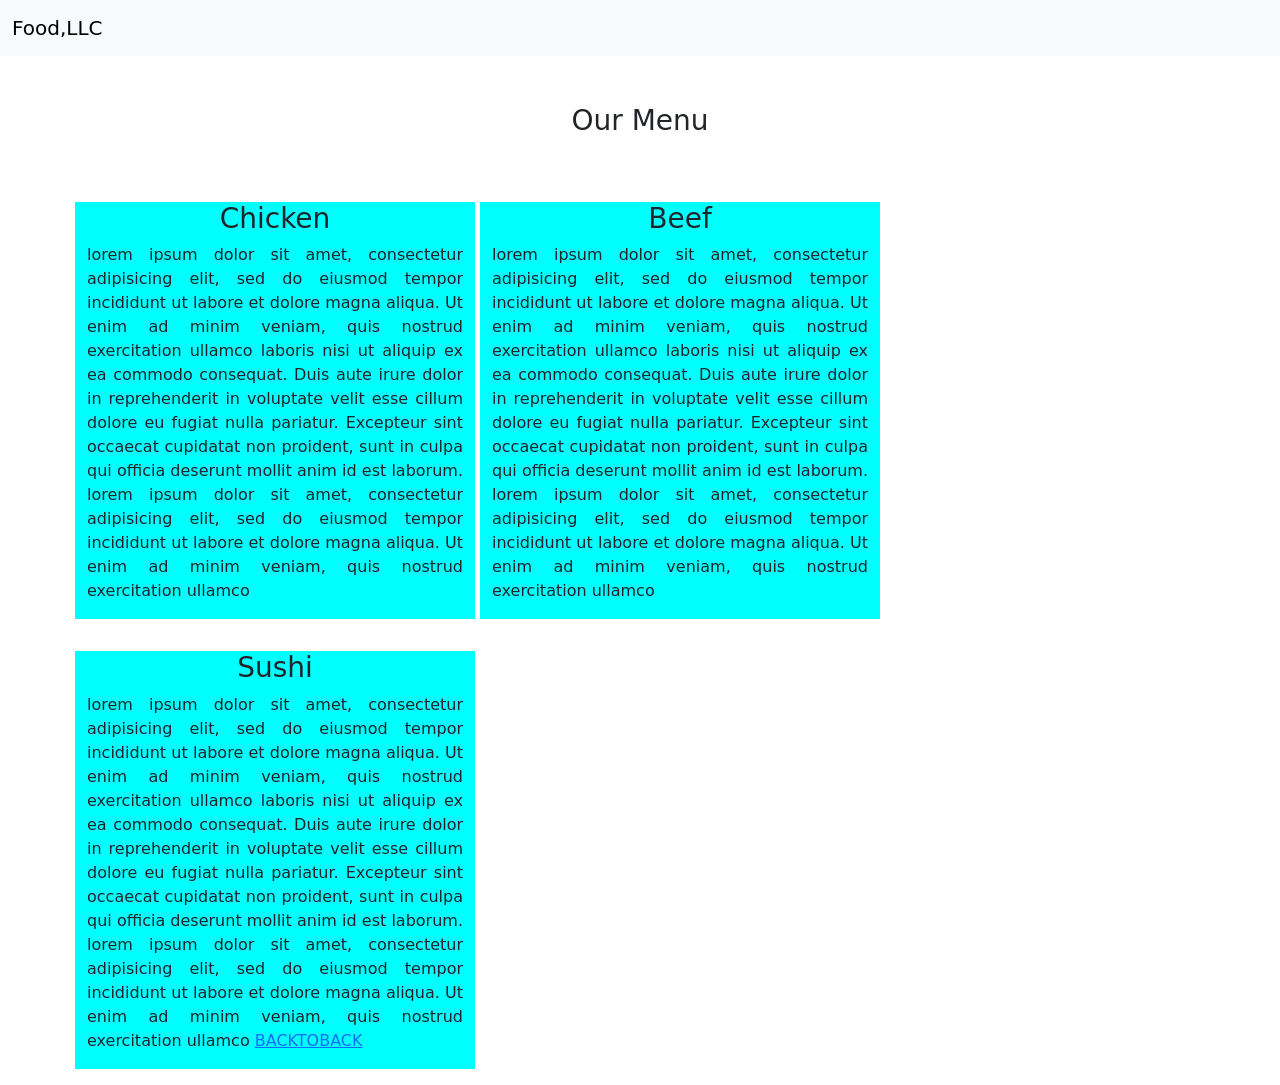
==== index.html @ 18aa0fc4 "Primera versión de mi página" ====
<!DOCTYPE html>
<html lang="en">
<head>
    <meta charset="UTF-8">
    <meta name="viewport" content="width=device-width, initial-scale=1.0">
    <title>MI PRIMERA PAGINA</title>
    <link href="https://cdn.jsdelivr.net/npm/bootstrap@5.3.8/dist/css/bootstrap.min.css" rel="stylesheet" integrity="sha384-sRIl4kxILFvY47J16cr9ZwB07vP4J8+LH7qKQnuqkuIAvNWLzeN8tE5YBujZqJLB" crossorigin="anonymous">
    <link rel="stylesheet" href="CSS/styles.css">
</head>
<body>
    <nav class="navbar bg-body-tertiary">
        <div class="container-fluid">
            <a class="navbar-brand" href="#" id="COMIDA">Food,LLC</a>
                <button class="navbar-toggler d-lg-none" type="button" data-bs-toggle="collapse" data-bs-target="#navbarNav" aria-controls="navbarNav" aria-expanded="false" aria-label="Toggle navigation">
                    <span class="navbar-toggler-icon"></span>
                </button>
             <div class="collapse navbar-collapse" id="navbarNav">
                <ul class="navbar-nav">
                    <li class="nav-item">
                        <a class="nav-link text-center" aria-current="page" href="#POLLO">Chicken</a>
                    </li>
                    <li class="nav-item">
                        <a class="nav-link text-center" href="#CARNE">Beef</a>
                    </li>
                    <li class="nav-item">
                        <a class="nav-link text-center" href="#SUSHI">Sushi</a>
                    </li>
                </ul>
            </div>
        </div>
    </nav>
    <div class="container">
        <h3 class="text-center mb-5 mt-5">Our Menu</h3>
        <div class="row">
            <div  class="parrafo1 col-lg-4 my-3">
                <h3 class="text-center" id=POLLO">Chicken</h3>
                <p class="parrafo">lorem ipsum dolor sit amet, consectetur
adipisicing elit, sed do eiusmod tempor incididunt
ut labore et dolore magna aliqua. Ut enim ad
minim veniam, quis nostrud exercitation ullamco
laboris nisi ut aliquip ex ea commodo consequat.
Duis aute irure dolor in reprehenderit in voluptate
velit esse cillum dolore eu fugiat nulla pariatur.
Excepteur sint occaecat cupidatat non proident,
sunt in culpa qui officia deserunt mollit anim id
est laborum. lorem ipsum dolor sit amet,
consectetur adipisicing elit, sed do eiusmod
tempor incididunt ut labore et dolore magna
aliqua. Ut enim ad minim veniam, quis nostrud
exercitation ullamco</p>
            </div>
            <div class="parrafo1 col-lg-4 my-3">
                <h3 class="text-center" id="CARNE">Beef</h3>
                <p class="parrafo">lorem ipsum dolor sit amet, consectetur
adipisicing elit, sed do eiusmod tempor incididunt
ut labore et dolore magna aliqua. Ut enim ad
minim veniam, quis nostrud exercitation
ullamco laboris nisi ut aliquip ex ea commodo
consequat. Duis aute irure dolor in reprehenderit
in voluptate velit esse cillum dolore eu fugiat
nulla pariatur. Excepteur sint occaecat cupidatat
non proident, sunt in culpa qui officia deserunt
mollit anim id est laborum. lorem ipsum dolor sit
amet, consectetur adipisicing elit, sed do
eiusmod tempor incididunt ut labore et dolore
magna aliqua. Ut enim ad minim veniam, quis
nostrud exercitation ullamco</p>
            </div>
            <div class="parrafo1 col-lg-4 my-3">
                <h3 class="text-center" id="SUSHI">Sushi</h3>
                <p class="parrafo">lorem ipsum dolor sit amet, consectetur
adipisicing elit, sed do eiusmod tempor
incididunt ut labore et dolore magna aliqua. Ut
enim ad minim veniam, quis nostrud exercitation
ullamco laboris nisi ut aliquip ex ea commodo
consequat. Duis aute irure dolor in reprehenderit
in voluptate velit esse cillum dolore eu fugiat
nulla pariatur. Excepteur sint occaecat cupidatat
non proident, sunt in culpa qui officia deserunt
mollit anim id est laborum. lorem ipsum dolor sit
amet, consectetur adipisicing elit, sed do
eiusmod tempor incididunt ut labore et dolore
magna aliqua. Ut enim ad minim veniam, quis
nostrud exercitation ullamco <a href="#COMIDA">BACK<span>TO</span>BACK</a>
                </p> 
            </div>
      
        </div>

    </div>
</body>
<script src="https://cdn.jsdelivr.net/npm/bootstrap@5.3.8/dist/js/bootstrap.bundle.min.js" integrity="sha384-FKyoEForCGlyvwx9Hj09JcYn3nv7wiPVlz7YYwJrWVcXK/BmnVDxM+D2scQbITxI" crossorigin="anonymous"></script>
</html>
---- CSS/styles.css ----
.parrafo1{
    background-color: aqua;
    margin-left: 5px;
    width: 400px;
    text-align: justify;
}
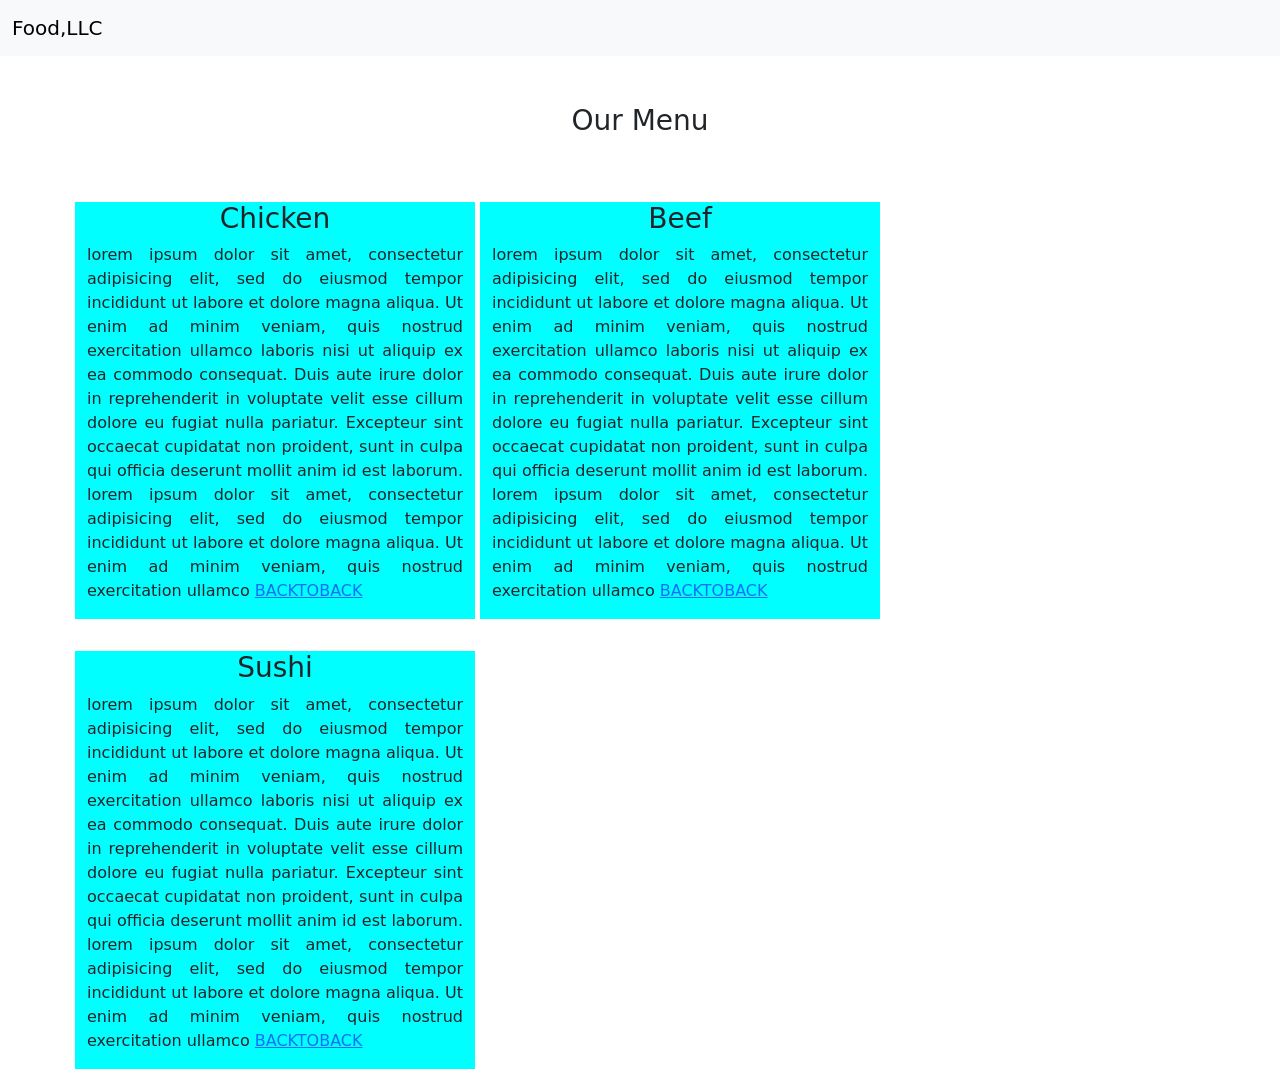
==== commit c0fa5dd3: "ACTUALIZACION" ====
--- a/index.html
+++ b/index.html
@@ -1,93 +1,181 @@
 <!DOCTYPE html>
+
 <html lang="en">
+
 <head>
+
     <meta charset="UTF-8">
+
     <meta name="viewport" content="width=device-width, initial-scale=1.0">
+
     <title>MI PRIMERA PAGINA</title>
+
     <link href="https://cdn.jsdelivr.net/npm/bootstrap@5.3.8/dist/css/bootstrap.min.css" rel="stylesheet" integrity="sha384-sRIl4kxILFvY47J16cr9ZwB07vP4J8+LH7qKQnuqkuIAvNWLzeN8tE5YBujZqJLB" crossorigin="anonymous">
+
     <link rel="stylesheet" href="CSS/styles.css">
+
 </head>
+
 <body>
+
     <nav class="navbar bg-body-tertiary">
+
         <div class="container-fluid">
+
             <a class="navbar-brand" href="#" id="COMIDA">Food,LLC</a>
-                <button class="navbar-toggler d-lg-none" type="button" data-bs-toggle="collapse" data-bs-target="#navbarNav" aria-controls="navbarNav" aria-expanded="false" aria-label="Toggle navigation">
+
+                <button class="navbar-toggler d-md-none" type="button" data-bs-toggle="collapse" data-bs-target="#navbarNav" aria-controls="navbarNav" aria-expanded="false" aria-label="Toggle navigation">
+
                     <span class="navbar-toggler-icon"></span>
+
                 </button>
+
              <div class="collapse navbar-collapse" id="navbarNav">
+
                 <ul class="navbar-nav">
+
                     <li class="nav-item">
+
                         <a class="nav-link text-center" aria-current="page" href="#POLLO">Chicken</a>
+
                     </li>
+
                     <li class="nav-item">
+
                         <a class="nav-link text-center" href="#CARNE">Beef</a>
+
                     </li>
+
                     <li class="nav-item">
+
                         <a class="nav-link text-center" href="#SUSHI">Sushi</a>
+
                     </li>
+
                 </ul>
+
             </div>
+
         </div>
+
     </nav>
+
     <div class="container">
+
         <h3 class="text-center mb-5 mt-5">Our Menu</h3>
+
         <div class="row">
-            <div  class="parrafo1 col-lg-4 my-3">
+
+            <div  class="parrafo1 col-lg-4 col-xxs-12 my-3">
+ 
                 <h3 class="text-center" id=POLLO">Chicken</h3>
+
                 <p class="parrafo">lorem ipsum dolor sit amet, consectetur
+
 adipisicing elit, sed do eiusmod tempor incididunt
+
 ut labore et dolore magna aliqua. Ut enim ad
+
 minim veniam, quis nostrud exercitation ullamco
+
 laboris nisi ut aliquip ex ea commodo consequat.
+
 Duis aute irure dolor in reprehenderit in voluptate
+
 velit esse cillum dolore eu fugiat nulla pariatur.
+
 Excepteur sint occaecat cupidatat non proident,
+
 sunt in culpa qui officia deserunt mollit anim id
+
 est laborum. lorem ipsum dolor sit amet,
+
 consectetur adipisicing elit, sed do eiusmod
+
 tempor incididunt ut labore et dolore magna
+
 aliqua. Ut enim ad minim veniam, quis nostrud
-exercitation ullamco</p>
+
+exercitation ullamco <a href="#COMIDA">BACK<span>TO</span>BACK</a> </p>
+
             </div>
-            <div class="parrafo1 col-lg-4 my-3">
+
+            <div class="parrafo1 col-lg-4 col-xxs-12 my-3">
+
                 <h3 class="text-center" id="CARNE">Beef</h3>
+
                 <p class="parrafo">lorem ipsum dolor sit amet, consectetur
+
 adipisicing elit, sed do eiusmod tempor incididunt
+
 ut labore et dolore magna aliqua. Ut enim ad
+
 minim veniam, quis nostrud exercitation
+
 ullamco laboris nisi ut aliquip ex ea commodo
+
 consequat. Duis aute irure dolor in reprehenderit
+
 in voluptate velit esse cillum dolore eu fugiat
+
 nulla pariatur. Excepteur sint occaecat cupidatat
+
 non proident, sunt in culpa qui officia deserunt
+
 mollit anim id est laborum. lorem ipsum dolor sit
+
 amet, consectetur adipisicing elit, sed do
+
 eiusmod tempor incididunt ut labore et dolore
+
 magna aliqua. Ut enim ad minim veniam, quis
-nostrud exercitation ullamco</p>
+
+nostrud exercitation ullamco <a href="#COMIDA">BACK<span>TO</span>BACK</a> </p>
+
             </div>
-            <div class="parrafo1 col-lg-4 my-3">
+
+            <div class="parrafo1 col-lg-4 col-xxs-12 my-3">
+
                 <h3 class="text-center" id="SUSHI">Sushi</h3>
+
                 <p class="parrafo">lorem ipsum dolor sit amet, consectetur
+
 adipisicing elit, sed do eiusmod tempor
+
 incididunt ut labore et dolore magna aliqua. Ut
+
 enim ad minim veniam, quis nostrud exercitation
+
 ullamco laboris nisi ut aliquip ex ea commodo
+
 consequat. Duis aute irure dolor in reprehenderit
+
 in voluptate velit esse cillum dolore eu fugiat
+
 nulla pariatur. Excepteur sint occaecat cupidatat
+
 non proident, sunt in culpa qui officia deserunt
+
 mollit anim id est laborum. lorem ipsum dolor sit
+
 amet, consectetur adipisicing elit, sed do
+
 eiusmod tempor incididunt ut labore et dolore
+
 magna aliqua. Ut enim ad minim veniam, quis
+
 nostrud exercitation ullamco <a href="#COMIDA">BACK<span>TO</span>BACK</a>
-                </p> 
+
+                </p>
+
             </div>
-      
+
         </div>
 
     </div>
+
 </body>
+
 <script src="https://cdn.jsdelivr.net/npm/bootstrap@5.3.8/dist/js/bootstrap.bundle.min.js" integrity="sha384-FKyoEForCGlyvwx9Hj09JcYn3nv7wiPVlz7YYwJrWVcXK/BmnVDxM+D2scQbITxI" crossorigin="anonymous"></script>
+
 </html>
--- a/CSS/styles.css
+++ b/CSS/styles.css
@@ -1,6 +1,12 @@
-.parrafo1{
+.parrafo1 {
     background-color: aqua;
     margin-left: 5px;
     width: 400px;
     text-align: justify;
-}+}
+@media (max-width: 767px) { #collapsable-nav 
+    { border-top: 1px solid #ddd; }
+     #nav-list { margin-bottom: 0; } 
+     #nav-list li { border-bottom: 1px solid #ddd; } 
+     #nav-list a { padding: 15px; font-size: 18px; }
+     }
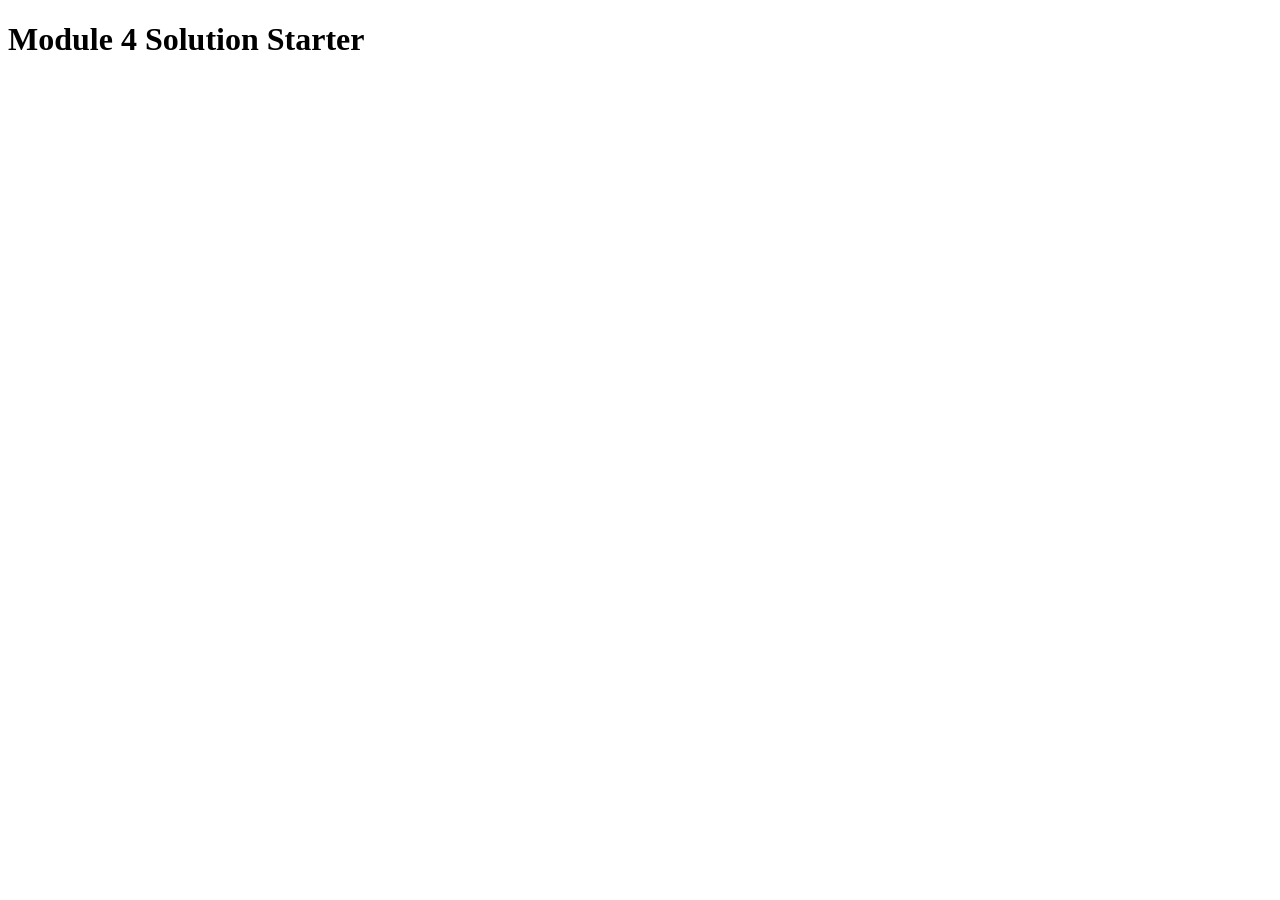
==== commit 0531f340: "nueva actualziacion" ====
--- a/index.html
+++ b/index.html
@@ -1,181 +1,13 @@
 <!DOCTYPE html>
-
-<html lang="en">
-
+<html>
 <head>
-
-    <meta charset="UTF-8">
-
-    <meta name="viewport" content="width=device-width, initial-scale=1.0">
-
-    <title>MI PRIMERA PAGINA</title>
-
-    <link href="https://cdn.jsdelivr.net/npm/bootstrap@5.3.8/dist/css/bootstrap.min.css" rel="stylesheet" integrity="sha384-sRIl4kxILFvY47J16cr9ZwB07vP4J8+LH7qKQnuqkuIAvNWLzeN8tE5YBujZqJLB" crossorigin="anonymous">
-
-    <link rel="stylesheet" href="CSS/styles.css">
-
+  <meta charset="utf-8">
+  <title>Module 4 Solution Starter</title>
+  <script src="SpeakHello.js"></script>
+  <script src="SpeakGoodBye.js"></script>
+  <script src="script.js"></script>
 </head>
-
 <body>
-
-    <nav class="navbar bg-body-tertiary">
-
-        <div class="container-fluid">
-
-            <a class="navbar-brand" href="#" id="COMIDA">Food,LLC</a>
-
-                <button class="navbar-toggler d-md-none" type="button" data-bs-toggle="collapse" data-bs-target="#navbarNav" aria-controls="navbarNav" aria-expanded="false" aria-label="Toggle navigation">
-
-                    <span class="navbar-toggler-icon"></span>
-
-                </button>
-
-             <div class="collapse navbar-collapse" id="navbarNav">
-
-                <ul class="navbar-nav">
-
-                    <li class="nav-item">
-
-                        <a class="nav-link text-center" aria-current="page" href="#POLLO">Chicken</a>
-
-                    </li>
-
-                    <li class="nav-item">
-
-                        <a class="nav-link text-center" href="#CARNE">Beef</a>
-
-                    </li>
-
-                    <li class="nav-item">
-
-                        <a class="nav-link text-center" href="#SUSHI">Sushi</a>
-
-                    </li>
-
-                </ul>
-
-            </div>
-
-        </div>
-
-    </nav>
-
-    <div class="container">
-
-        <h3 class="text-center mb-5 mt-5">Our Menu</h3>
-
-        <div class="row">
-
-            <div  class="parrafo1 col-lg-4 col-xxs-12 my-3">
- 
-                <h3 class="text-center" id=POLLO">Chicken</h3>
-
-                <p class="parrafo">lorem ipsum dolor sit amet, consectetur
-
-adipisicing elit, sed do eiusmod tempor incididunt
-
-ut labore et dolore magna aliqua. Ut enim ad
-
-minim veniam, quis nostrud exercitation ullamco
-
-laboris nisi ut aliquip ex ea commodo consequat.
-
-Duis aute irure dolor in reprehenderit in voluptate
-
-velit esse cillum dolore eu fugiat nulla pariatur.
-
-Excepteur sint occaecat cupidatat non proident,
-
-sunt in culpa qui officia deserunt mollit anim id
-
-est laborum. lorem ipsum dolor sit amet,
-
-consectetur adipisicing elit, sed do eiusmod
-
-tempor incididunt ut labore et dolore magna
-
-aliqua. Ut enim ad minim veniam, quis nostrud
-
-exercitation ullamco <a href="#COMIDA">BACK<span>TO</span>BACK</a> </p>
-
-            </div>
-
-            <div class="parrafo1 col-lg-4 col-xxs-12 my-3">
-
-                <h3 class="text-center" id="CARNE">Beef</h3>
-
-                <p class="parrafo">lorem ipsum dolor sit amet, consectetur
-
-adipisicing elit, sed do eiusmod tempor incididunt
-
-ut labore et dolore magna aliqua. Ut enim ad
-
-minim veniam, quis nostrud exercitation
-
-ullamco laboris nisi ut aliquip ex ea commodo
-
-consequat. Duis aute irure dolor in reprehenderit
-
-in voluptate velit esse cillum dolore eu fugiat
-
-nulla pariatur. Excepteur sint occaecat cupidatat
-
-non proident, sunt in culpa qui officia deserunt
-
-mollit anim id est laborum. lorem ipsum dolor sit
-
-amet, consectetur adipisicing elit, sed do
-
-eiusmod tempor incididunt ut labore et dolore
-
-magna aliqua. Ut enim ad minim veniam, quis
-
-nostrud exercitation ullamco <a href="#COMIDA">BACK<span>TO</span>BACK</a> </p>
-
-            </div>
-
-            <div class="parrafo1 col-lg-4 col-xxs-12 my-3">
-
-                <h3 class="text-center" id="SUSHI">Sushi</h3>
-
-                <p class="parrafo">lorem ipsum dolor sit amet, consectetur
-
-adipisicing elit, sed do eiusmod tempor
-
-incididunt ut labore et dolore magna aliqua. Ut
-
-enim ad minim veniam, quis nostrud exercitation
-
-ullamco laboris nisi ut aliquip ex ea commodo
-
-consequat. Duis aute irure dolor in reprehenderit
-
-in voluptate velit esse cillum dolore eu fugiat
-
-nulla pariatur. Excepteur sint occaecat cupidatat
-
-non proident, sunt in culpa qui officia deserunt
-
-mollit anim id est laborum. lorem ipsum dolor sit
-
-amet, consectetur adipisicing elit, sed do
-
-eiusmod tempor incididunt ut labore et dolore
-
-magna aliqua. Ut enim ad minim veniam, quis
-
-nostrud exercitation ullamco <a href="#COMIDA">BACK<span>TO</span>BACK</a>
-
-                </p>
-
-            </div>
-
-        </div>
-
-    </div>
-
+  <h1>Module 4 Solution Starter</h1>
 </body>
-
-<script src="https://cdn.jsdelivr.net/npm/bootstrap@5.3.8/dist/js/bootstrap.bundle.min.js" integrity="sha384-FKyoEForCGlyvwx9Hj09JcYn3nv7wiPVlz7YYwJrWVcXK/BmnVDxM+D2scQbITxI" crossorigin="anonymous"></script>
-
 </html>
